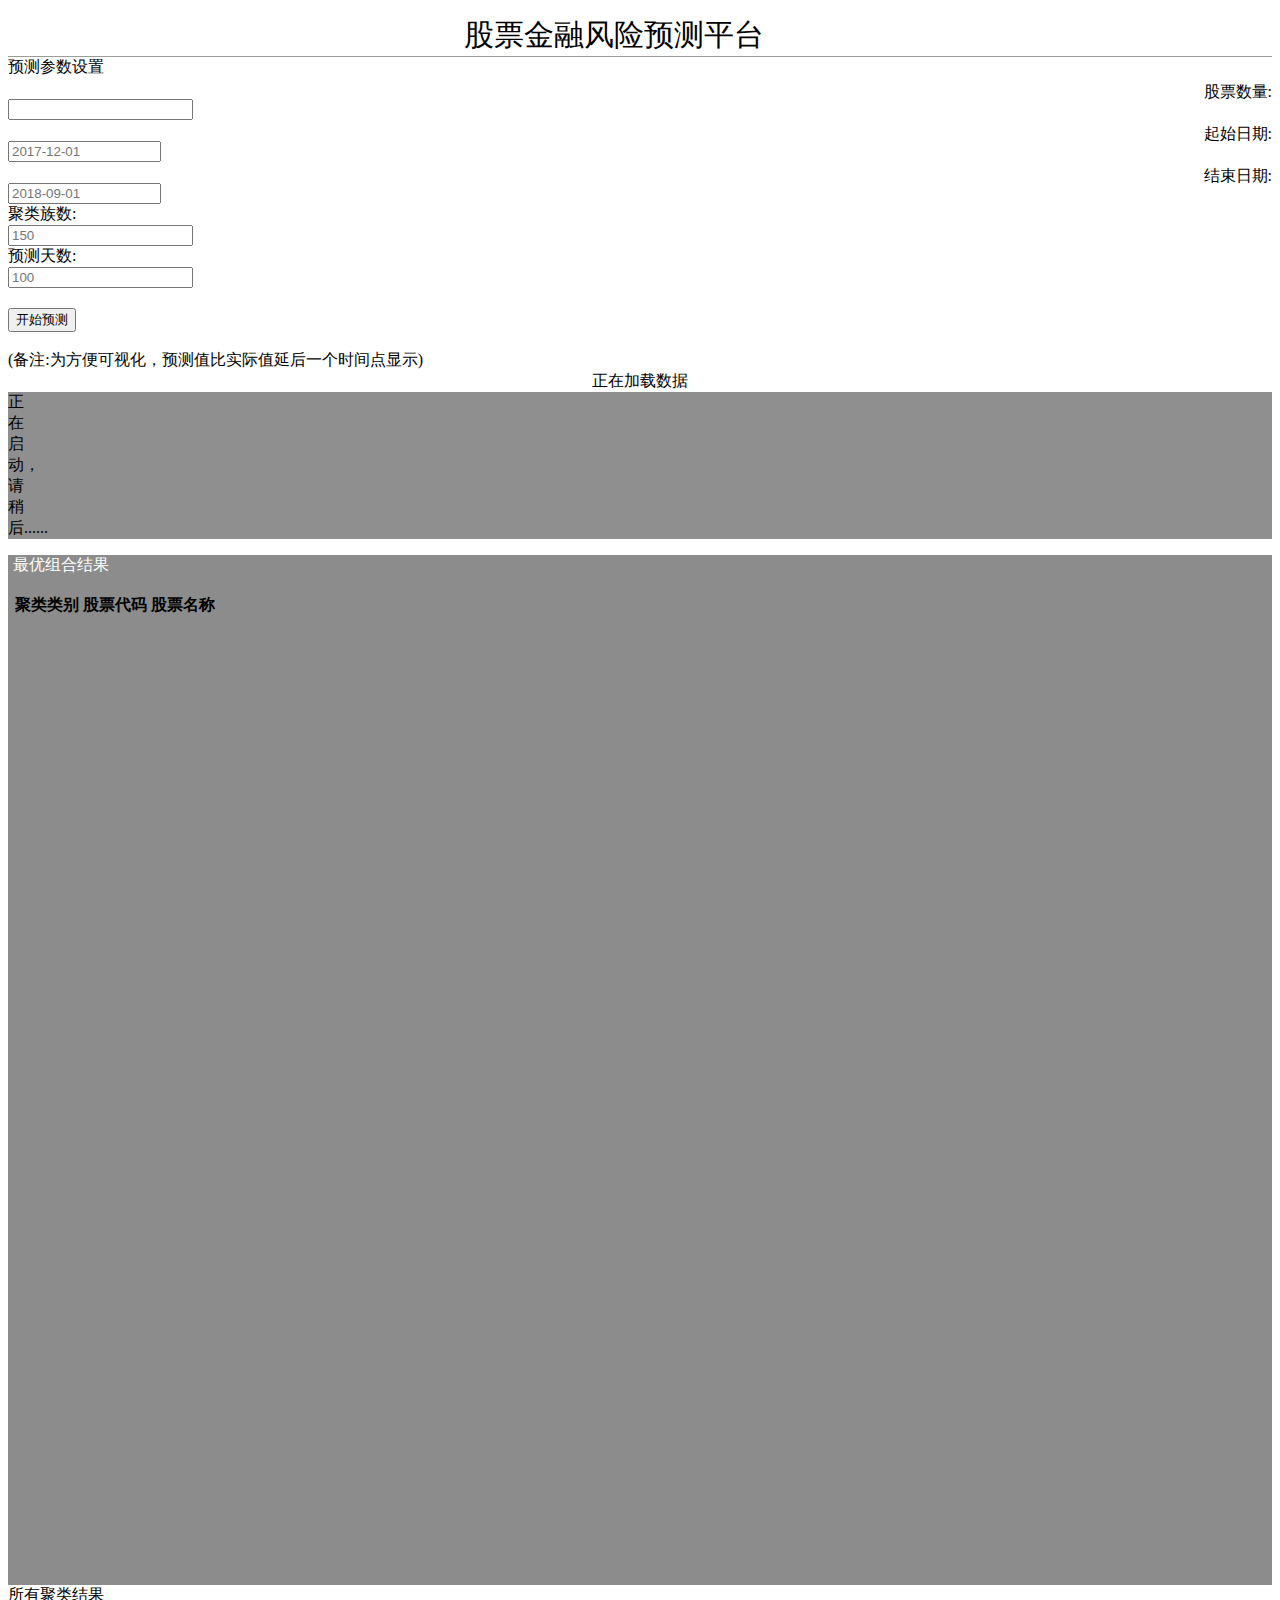
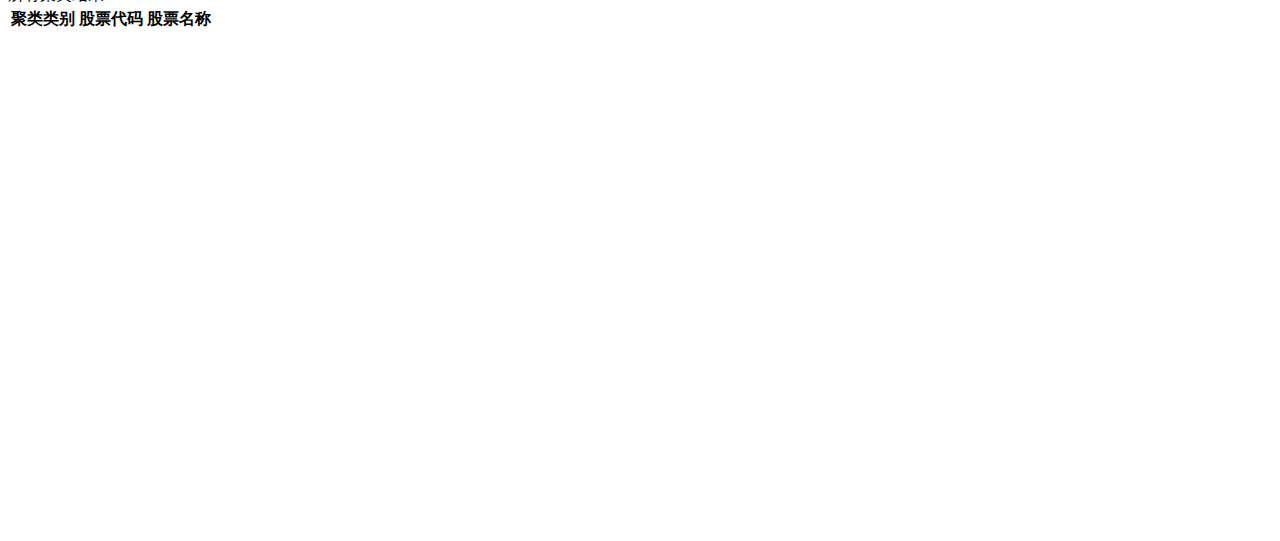
==== src/main/resources/templates/index.html @ cfe6d86d "随机版本" ====
<!DOCTYPE html>
<html xmlns:th="http://www.thymeleaf.org">
<head>
    <meta charset="utf-8">
    <meta name="viewport" content="width=device-width, initial-scale=1.0, maximum-scale=1.0">
    <meta name="keywords"
          content="admin, dashboard, bootstrap, template, flat, modern, theme, responsive, fluid, retina, backend, html5, css, css3">
    <meta name="description" content="股票金融风险预测平台">
    <meta name="author" content="ThemeBucket">
    <link rel="shortcut icon" href="../static/images/invoice-logo.jpg"
          th:href="@{/images/invoice-logo.jpg}" type="image/png">
    <title>股票金融风险预测平台</title>

    <link rel="shortcut icon" href="../static/images/invoice-logo.jpg"
          th:href="@{/images/invoice-logo.jpg}" type="image/png">
    <title>股票金融风险预测平台</title>

    <!--pickers css-->
    <link rel="stylesheet" type="text/css"
          href="../static/plugins/bootstrap-datepicker/css/datepicker-custom.css"
          th:href="@{/plugins/bootstrap-datepicker/css/datepicker-custom.css}"/>

    <!--slider css-->
    <link href="../static/css/jquery-ui-1.10.3.css" th:href="@{/css/jquery-ui-1.10.3.css}"/>
    <!--dynamic table-->
    <link href="../static/plugins/advanced-datatable/css/demo_page.css"  th:href="@{/plugins/advanced-datatable/css/demo_page.css}"  rel="stylesheet"/>
    <link href="../static/plugins/advanced-datatable/css/demo_table.css" th:href="@{/plugins/advanced-datatable/css/demo_table.css}" rel="stylesheet"/>
    <link href="../static/plugins/data-tables/DT_bootstrap.css" th:href="@{/plugins/data-tables/DT_bootstrap.css}"/>

    <!--common-->
    <link href="../static/css/style.css" th:href="@{/css/style.css}" rel="stylesheet">
    <link href="../static/css/style-responsive.css" th:href="@{/css/style-responsive.css}" rel="stylesheet">
    <link href="../static/css/mystyle.css" th:href="@{/css/mystyle.css}" rel="stylesheet">
    <!-- HTML5 shim and Respond.js IE8 support of HTML5 elements and media queries -->
    <!--[if lt IE 9]>
    <script th:src="@{/js/html5shiv.js}"></script>
    <script th:src="@{/js/respond.min.js}"></script>
    <![endif]-->
    <!--##################################3##########################################-->

    <style>
        .selected{
            background-color: #5685e1;
        }
    </style>

</head>

<body class="sticky-header">
<section>
    <!-- left side start-->
    <div class="left-side sticky-left-side"  th:include="left_side_template :: leftside"></div>
    <!-- left side end-->

    <!-- main content start-->
    <div class="main-content">

        <!-- header section start-->
        <div class="header-section" style="border-bottom: rgba(0,0,0,0.39) solid 1px;">
            <!--toggle button start-->
            <a class="toggle-btn"><i class="fa fa-bars"></i></a>
            <!--toggle button end-->
            <!--title start-->
            <div style="width: 80%;margin-top: 15px;text-align: center;">
                <span style="font-size:30px;margin-left: 200px;">股票金融风险预测平台</span>
                <div id="click" style="float:right;"></div>
            </div>
            <!--title end-->
        </div>
        <!-- header section end-->

        <!--body wrapper start-->
        <div class="wrapper">

            <!--预测参数 start-->
            <div class="row">
                <div class="col-md-12">
                    <!--param setting start-->
                    <section class="panel">
                        <header class="panel-heading">
                            预测参数设置
                            <span class="tools pull-right">
                                <a class="fa fa-chevron-down" href="javascript:;"></a>
                            </span>
                        </header>
                        <div class="panel-body">
                            <div class="panel-body">
                                <div class="col-md-7">
                                    <div class="row">
                                        <div class="col-md-4">
                                            <div class="row">
                                                <div class="col-md-5"
                                                     style="position: relative;transform: translateY(20%);text-align: right;">
                                                    <label>股票数量:</label>
                                                </div>
                                                <div class="col-md-7">
                                                    <input  type="text" id="amount" class="form-control">
                                                    <div id="slider-range-max"></div>
                                                </div>
                                            </div>
                                        </div>
                                        <div class="col-md-4">
                                            <div class="row">
                                                <div class="col-md-5"
                                                     style="position: relative;transform: translateY(20%);text-align: right;">
                                                    <label>起始日期:</label>
                                                </div>
                                                <div class="col-md-7">
                                                    <input id="start_date" class="form-control default-date-picker" size="16"
                                                           type="text" value="" placeholder="2017-12-01" readonly/>
                                                </div>
                                            </div>
                                            <div class="row next_param">
                                                <div class="col-md-5"
                                                     style="position: relative;transform: translateY(20%);text-align: right;">
                                                    <label>结束日期:</label>
                                                </div>
                                                <div class="col-md-7">
                                                    <input class="form-control default-date-picker" size="16"
                                                           type="text" id="end_date" placeholder="2018-09-01" readonly/>
                                                </div>
                                            </div>
                                        </div>
                                        <div class="col-md-4">
                                            <div class="row">
                                                <div class="col-md-5">
                                                    <label>聚类族数:</label>
                                                </div>
                                                <div class="col-md-7">
                                                    <input type="text" class="form-control"
                                                           placeholder="150" id="cluster_size">
                                                </div>
                                            </div>
                                            <div class="row next_param">
                                                <div class="col-md-5">
                                                    <label>预测天数:</label>
                                                </div>
                                                <div class="col-md-7">
                                                    <input type="text" class="form-control"
                                                           placeholder="100" id="predict_dates">
                                                </div>
                                            </div>
                                        </div>
                                    </div>
                                </div>
                                <div class="col-md-5" style="margin-top: 20px;">
                                    <button id="bt-beginPre" class="btn btn-primary btn-lg" type="button">开始预测</button>
                                    <br/>
                                    <br/>
                                    <span>(备注:为方便可视化，预测值比实际值延后一个时间点显示)</span>
                                </div>
                            </div>
                        </div>
                    </section>
                    <!--param setting end-->
                </div>
            </div>
            <!--预测参数 end-->

            <!--Striped Progress Bars start-->
            <div id="progress-bar" class="row">
                <div class="col-md-3"></div>
                <div class="col-md-6" style="text-align: center;">
                    <div id="bar-text">正在<span >加载数据</span></div>
                    <div class="progress progress-striped active"style="background-color: rgba(0,0,0,0.44);">
                        <div id="prog" class="progress-bar" role="progressbar" aria-valuenow="" aria-valuemin="0" aria-valuemax="100"
                             style="width:0%;">
                            <span id="proglabel">正在启动，请稍后......</span>
                        </div>
                    </div>
                </div>
                <div class="col-md-3"></div>
            </div>
            <!--Striped Progress Bars end-->
            <!--最优组合结果 start-->
            <div id="best-result" class="row">
                <div class="col-md-4">
                    <!--more statistics box start-->
                    <div id="best-result-left" class="panel" style="background-color: rgba(0,0,0,0.45);height: 530px;">
                        <div class="panel-body" >
                            <p style="padding-left:5px;color: #ffffff;font-size: 16px;">最优组合结果</p>
                            <section class="panel">
                                <div class="panel-body stockListPanel">
                                    <table id="best-result-table" class="table table-hover">
                                        <thead>
                                        <tr>
                                            <th><span class="label label-info label-mini"></span></th>
                                            <th>聚类类别</th>
                                            <th>股票代码</th>
                                            <th>股票名称</th>
                                        </tr>
                                        </thead>
                                        <tbody id="tbzuhe">

                                        </tbody>
                                    </table>
                                </div>
                            </section>

                            <div id="echart-piecchart"
                                 style="min-width:200px;height:200px;margin-top: 20px;" ></div>

                        </div>
                    </div>
                    <!--more statistics box end-->
                </div>
                <div class="col-md-8">
                    <div id="best-result-right" class="panel" style="background-color: rgba(0,0,0,0.45);">
                        <div class="panel-body">
                            <div id="echarts-div" style="height:500px;"></div>
                        </div>
                    </div>
                </div>
            </div>
            <!--最优组合结果 end-->

            <!--所有股票聚类结果 start-->
            <div id="all-result" class="row">
                <div class="col-md-4">
                    <div class="row">
                        <div class="col-sm-12">
                            <section class="panel">
                                <header class="panel-heading">
                                    所有聚类结果
                                    <span class="tools pull-right">
                <a href="javascript:;" class="fa fa-chevron-down"></a>
             </span>
                                </header>
                                <div class="panel-body">
                                    <div class="adv-table">
                                        <table class="display table table-bordered table-striped" id="dynamic-table">
                                            <thead>
                                            <tr>
                                                <th>聚类类别</th>
                                                <th>股票代码</th>
                                                <th>股票名称</th>
                                            </tr>
                                            </thead>
                                            <tbody>
                                            <!--<tr th:each="zuhe,iterStock:${clusterZuheList}"-->
                                            <!--th:id="${zuhe.id}">-->
                                            <!--<td th:text="|第${zuhe.classId}聚类|">第i类</td>-->
                                            <!--<td th:text="${zuhe.id}">代码</td>-->
                                            <!--<td th:text="${zuhe.name}">名称</td>-->
                                            <!--</tr>-->
                                            </tbody>
                                        </table>
                                    </div>
                                </div>
                            </section>
                        </div>
                    </div>
                </div>
                <div class="col-md-8" id="echart2-div-width">
                    <div class="panel">
                        <div class="panel">
                            <div class="panel-body">
                                <!--min-width:500px;max-width:600px;-->
                                <div id="echarts-div2" style="height:500px;"></div>
                            </div>
                        </div>
                    </div>
                </div>

            </div>
            <!--所有股票聚类结果 end-->
        </div>
        <!--body wrapper end-->
        <!--footer section start-->
        <footer th:include="footer_template :: myfooter"></footer>
        <!--footer section end-->
    </div>
    <!-- main content end-->
</section>

<!-- Placed js at the end of the document so the pages load faster -->
<script src="../static/js/jquery-1.10.2.min.js" th:src="@{js/jquery-1.10.2.min.js}"></script>
<script src="../static/js/jquery-ui-1.9.2.custom.min.js" th:src="@{js/jquery-ui-1.9.2.custom.min.js}"></script>
<script src="../static/js/jquery-migrate-1.2.1.min.js" th:src="@{js/jquery-migrate-1.2.1.min.js}"></script>
<script src="../static/js/bootstrap.min.js" th:src="@{js/bootstrap.min.js}"></script>
<!--<script src="js/js/modernizr.min.js"></script>-->
<script src="../static/js/bootstrap.min.js" th:src="@{js/jquery.nicescroll.js}"></script>

<!--common scripts for all pages-->
<script src="../static/js/scripts.js"  th:src="@{js/scripts.js}"></script>
<!--pickers plugins-->
<script src="../static/plugins/bootstrap-datepicker/js/bootstrap-datepicker.js"  th:src="@{plugins/bootstrap-datepicker/js/bootstrap-datepicker.js}"></script>
<!--pickers initialization-->
<!--<script src="../static/js/pickers-init.js" th:src="@{js/pickers-init.js}"></script>-->

<!--slider initialization-->
<script src="../static/js/myjsfile.js" th:src="@{js/myjsfile.js}"></script>

<!-- DATA TABLE SCRIPTS -->
<script src="../static/dataTables/jquery.dataTables.js"
        th:src="@{/dataTables/jquery.dataTables.js}"></script>
<script src="../static/dataTables/dataTables.bootstrap.js"
        th:src="@{/dataTables/dataTables.bootstrap.js}"></script>

<!-- echarts stock-->
<script src="../static/js/echarts/echarts.min.js" th:src="@{js/echarts/echarts.min.js}"></script>
<script src="../static/js/echarts/dark.js" th:src="@{js/echarts/dark.js}"></script>
<script src="../static/js/echarts/echarts-init.js" th:src="@{js/echarts/echarts-init.js}"></script>

<script th:inline="javascript">
    /*<![CDATA[*/
    //拿到模型列表
    var modelList = /*[[${modelList}]]*/ 2;
    setStockSize(1000,100);
    var myChart = echarts.init(document.getElementById('echarts-div'),"dark");

    var myChart2 = echarts.init(document.getElementById('echarts-div2'));

    //echart图初始化
    var container1 = document.getElementById('echarts-div');
    //自适应窗口大小
    container1.style.width = $('#echart2-div-width').width()*0.95+'px';


    var container2 = document.getElementById('echarts-div2');
    //自适应窗口大小
    container2.style.width = $('#echart2-div-width').width()*0.95+'px';
    /*]]>*/
</script>

<script src="../static/js/index-page.js" th:src="@{/js/index-page.js}"></script>

</body>
</html>
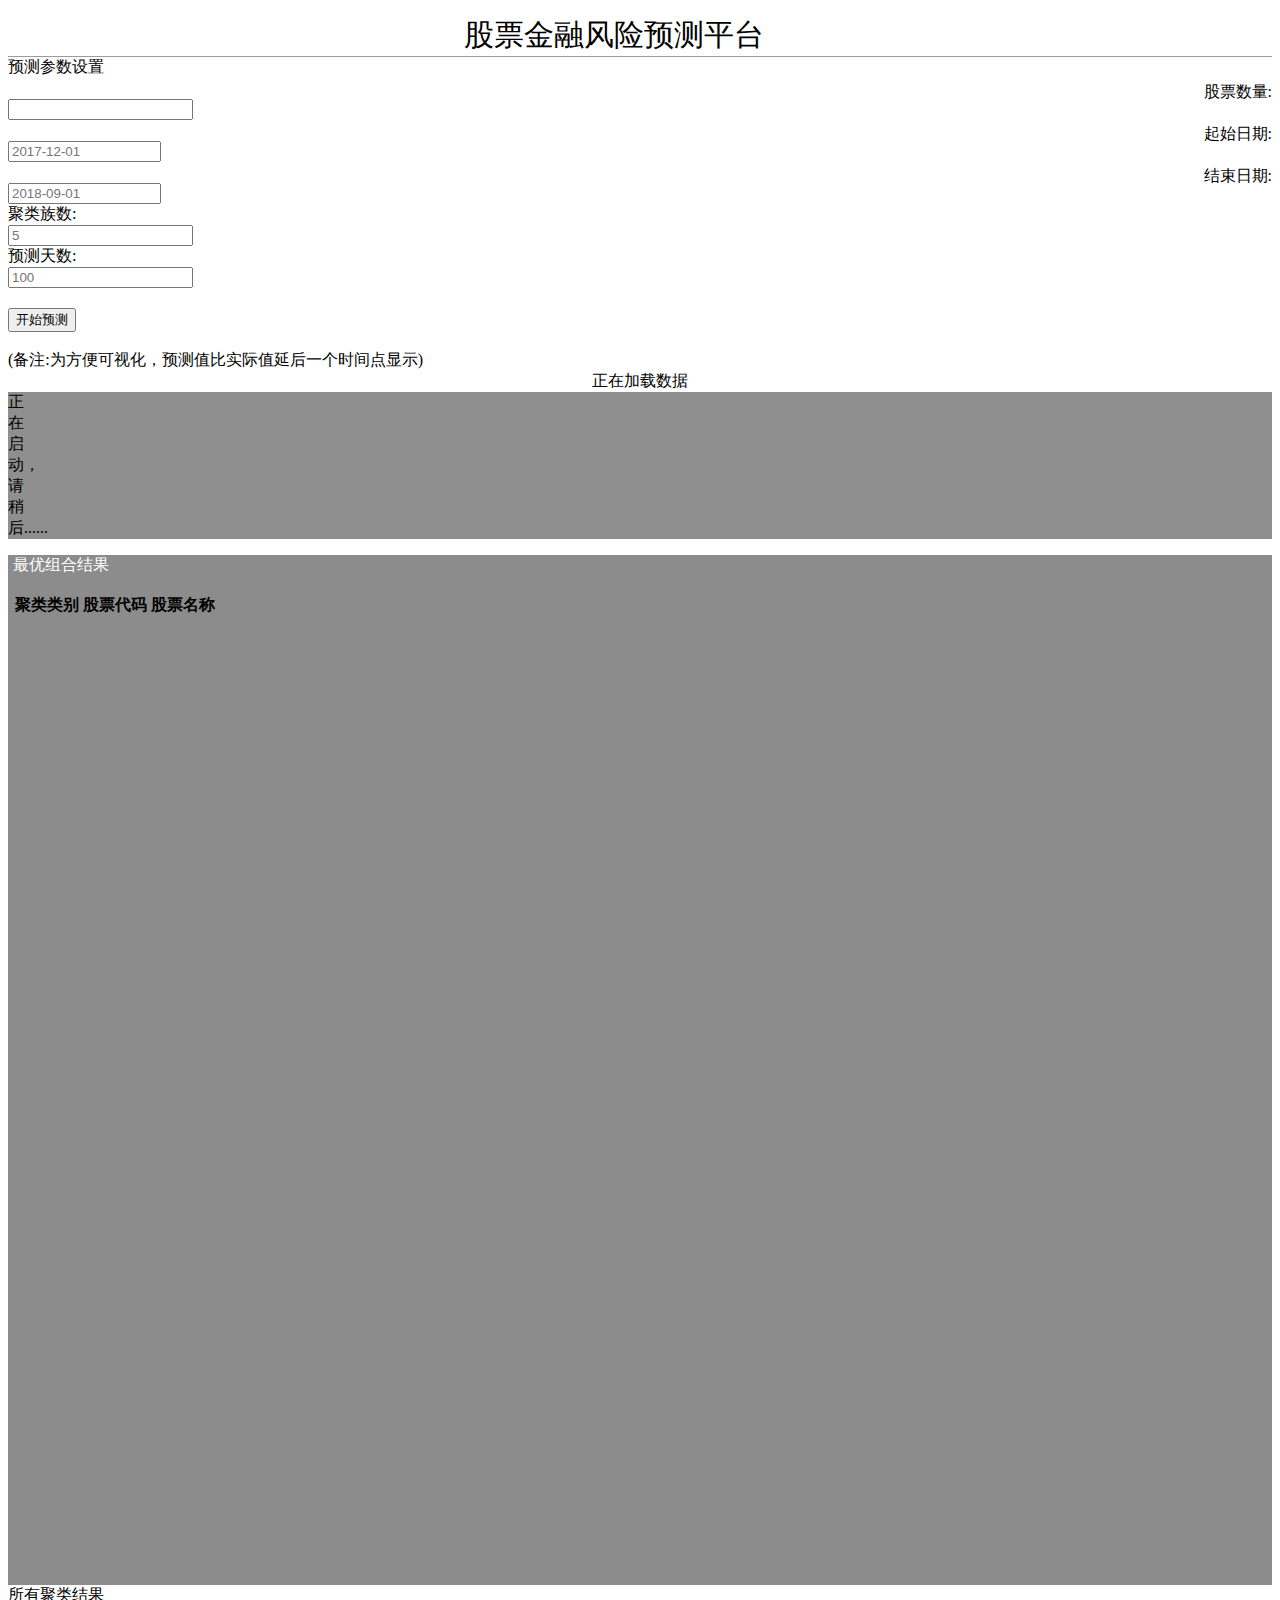
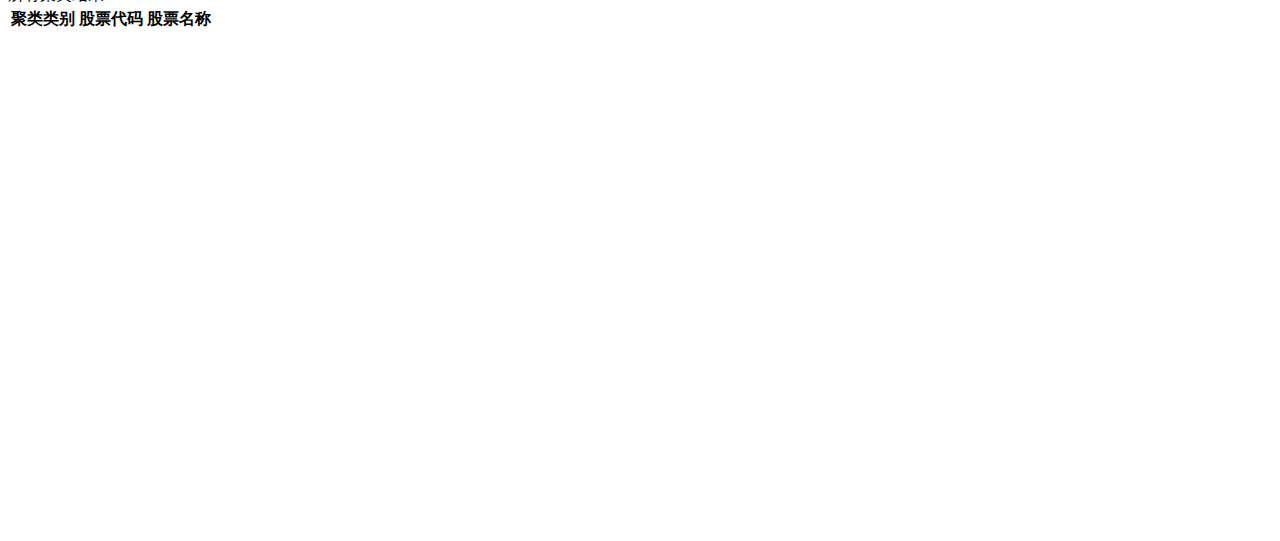
==== commit 40d1c77f: "2018年验收版本" ====
--- a/src/main/resources/templates/index.html
+++ b/src/main/resources/templates/index.html
@@ -128,7 +128,7 @@
                                                 </div>
                                                 <div class="col-md-7">
                                                     <input type="text" class="form-control"
-                                                           placeholder="150" id="cluster_size">
+                                                           placeholder="5" id="cluster_size">
                                                 </div>
                                             </div>
                                             <div class="row next_param">
